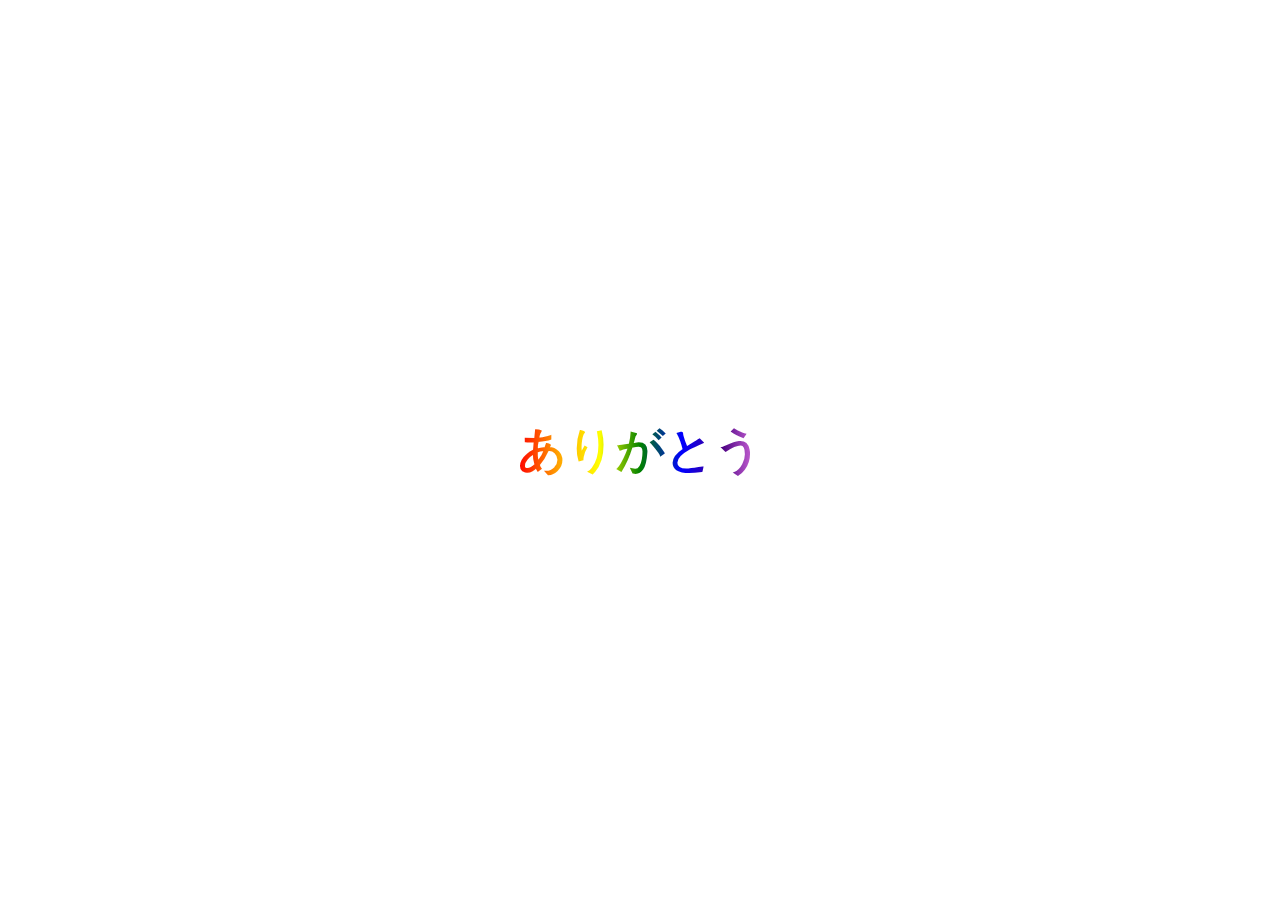
==== index.html @ 229adc8e "add meta date for phone" ====
<!DOCTYPE html>
<html lang="ja">
<head>
    <meta name="viewport" content="width=device-width, initial-scale=1">
    <meta charset="UTF-8">
    <title>ありがとう</title>
    <link rel="stylesheet" href="style.css">

    <!-- Open Graph メタタグ -->
    <meta property="og:title" content="ありがとう" />
    <meta property="og:type" content="website" />
    <meta property="og:url" content="https://thanksyou.cc" />
    <meta property="og:image" content="https://cdn.discordapp.com/attachments/1092295569034203198/1211378577732538408/IMG_5096.png" />
    <meta property="og:description" content="日頃の感謝を大切に。" />
    <meta property="og:site_name" content="ありがとうを伝えよう" />

    <!-- Twitter Cards メタタグ -->
    <meta name="twitter:card" content="summary_large_image" />
    <meta name="twitter:site" content="@freewifi_tech" />
    <meta name="twitter:title" content="ありがとう" />
    <meta name="twitter:description" content="日頃の感謝を大切に。" />
    <meta name="twitter:image" content="https://cdn.discordapp.com/attachments/1092295569034203198/1211378577732538408/IMG_5096.png" />
</head>
<body>
    <div class="thank-you">ありがとう</div>
    <script src="script.js"></script>
</body>
</html>
---- style.css ----
body {
    display: flex;
    justify-content: center;
    align-items: center;
    height: 100vh;
    margin: 0;
}

.thank-you {
    font-size: 3em;
    font-weight: bold;
    color: transparent;
    background-image: linear-gradient(to left, violet, indigo, blue, green, yellow, orange, red);
    -webkit-background-clip: text;
    background-clip: text;
    animation: spin 1s linear infinite, bounce 2s infinite, pulse 3s infinite ease-in-out, sway 5s infinite ease-in-out;
}

@keyframes spin {
    0% { transform: rotate(0deg); }
    100% { transform: rotate(360deg); }
}

@keyframes bounce {
    0%, 20%, 50%, 80%, 100% {
        transform: translateY(0);
    }
    40% {
        transform: translateY(-30px);
    }
    60% {
        transform: translateY(-15px);
    }
}

@keyframes pulse {
    0% {
        transform: scale(1);
    }
    50% {
        transform: scale(1.1);
    }
    100% {
        transform: scale(1);
    }
}

@keyframes sway {
    0%, 100% {
        transform: rotate(-3deg);
    }
    50% {
        transform: rotate(3deg);
    }
}

@media (max-width: 768px) {
    .thank-you {
        font-size: 2em;
    }
    body {
        flex-direction: column;
    }
}
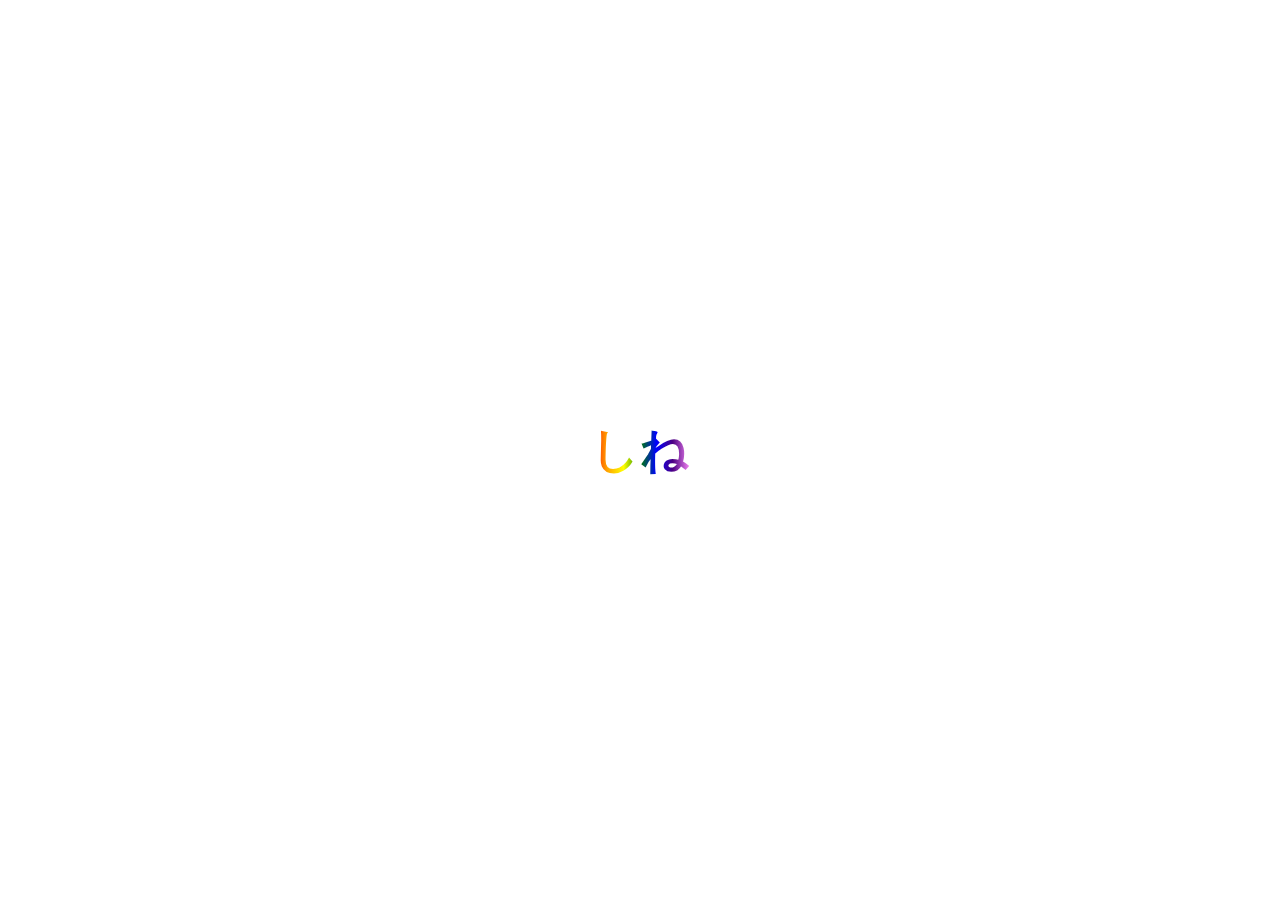
==== commit 650a120e: "fix" ====
--- a/index.html
+++ b/index.html
@@ -1,6 +1,9 @@
 <!DOCTYPE html>
 <html lang="ja">
 <head>
+    <meta http-equiv="Cache-Control" content="no-cache, no-store, must-revalidate" />
+    <meta http-equiv="Pragma" content="no-cache" />
+    <meta http-equiv="Expires" content="0" />
     <meta name="viewport" content="width=device-width, initial-scale=1">
     <meta charset="UTF-8">
     <title>ありがとう</title>
@@ -22,7 +25,7 @@
     <meta name="twitter:image" content="https://cdn.discordapp.com/attachments/1092295569034203198/1211378577732538408/IMG_5096.png" />
 </head>
 <body>
-    <div class="thank-you">ありがとう</div>
+    <div class="thank-you">しね</div>
     <script src="script.js"></script>
 </body>
 </html>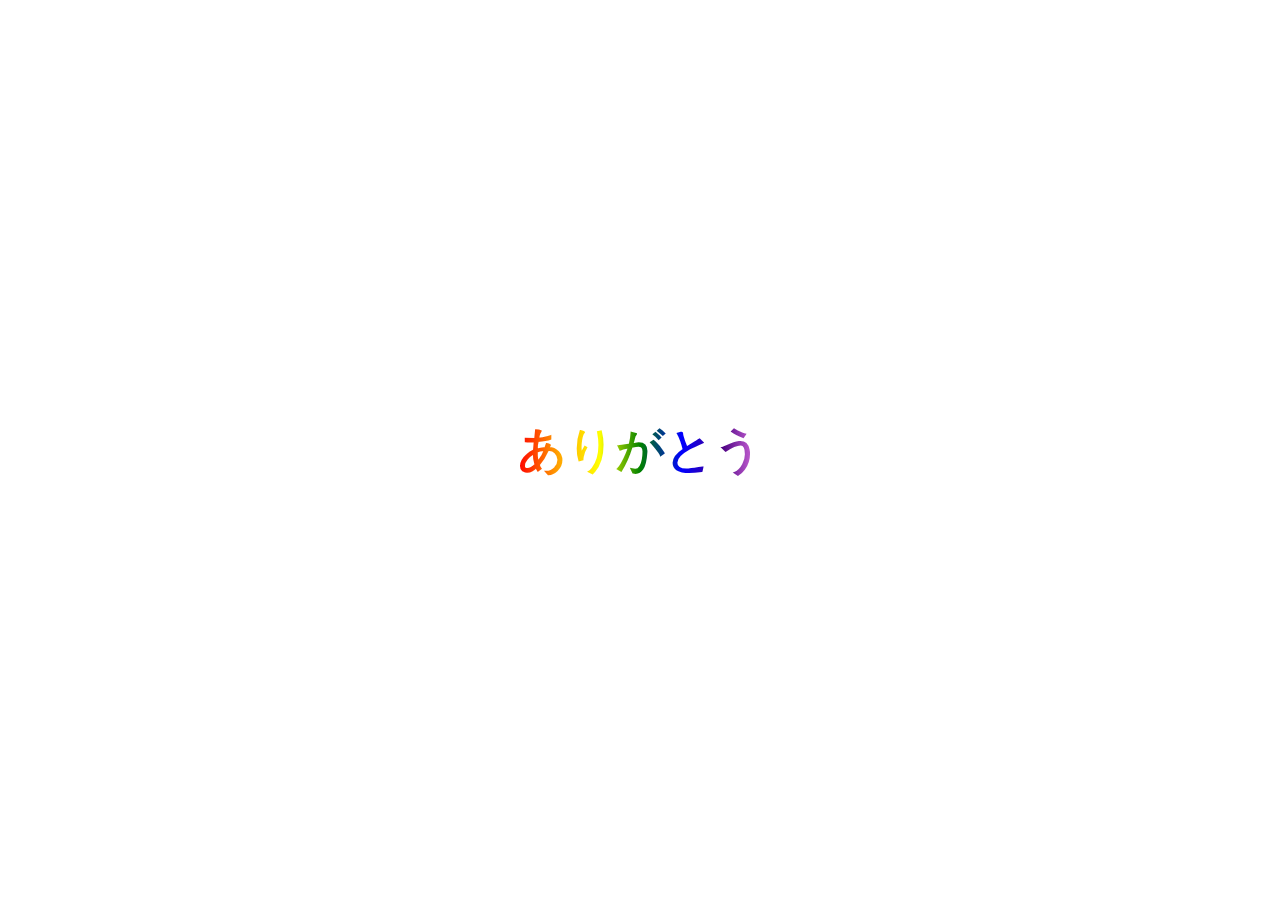
==== commit b59a9a7d: "fix" ====
--- a/index.html
+++ b/index.html
@@ -25,7 +25,7 @@
     <meta name="twitter:image" content="https://cdn.discordapp.com/attachments/1092295569034203198/1211378577732538408/IMG_5096.png" />
 </head>
 <body>
-    <div class="thank-you">しね</div>
+    <div class="thank-you">ありがとう</div>
     <script src="script.js"></script>
 </body>
 </html>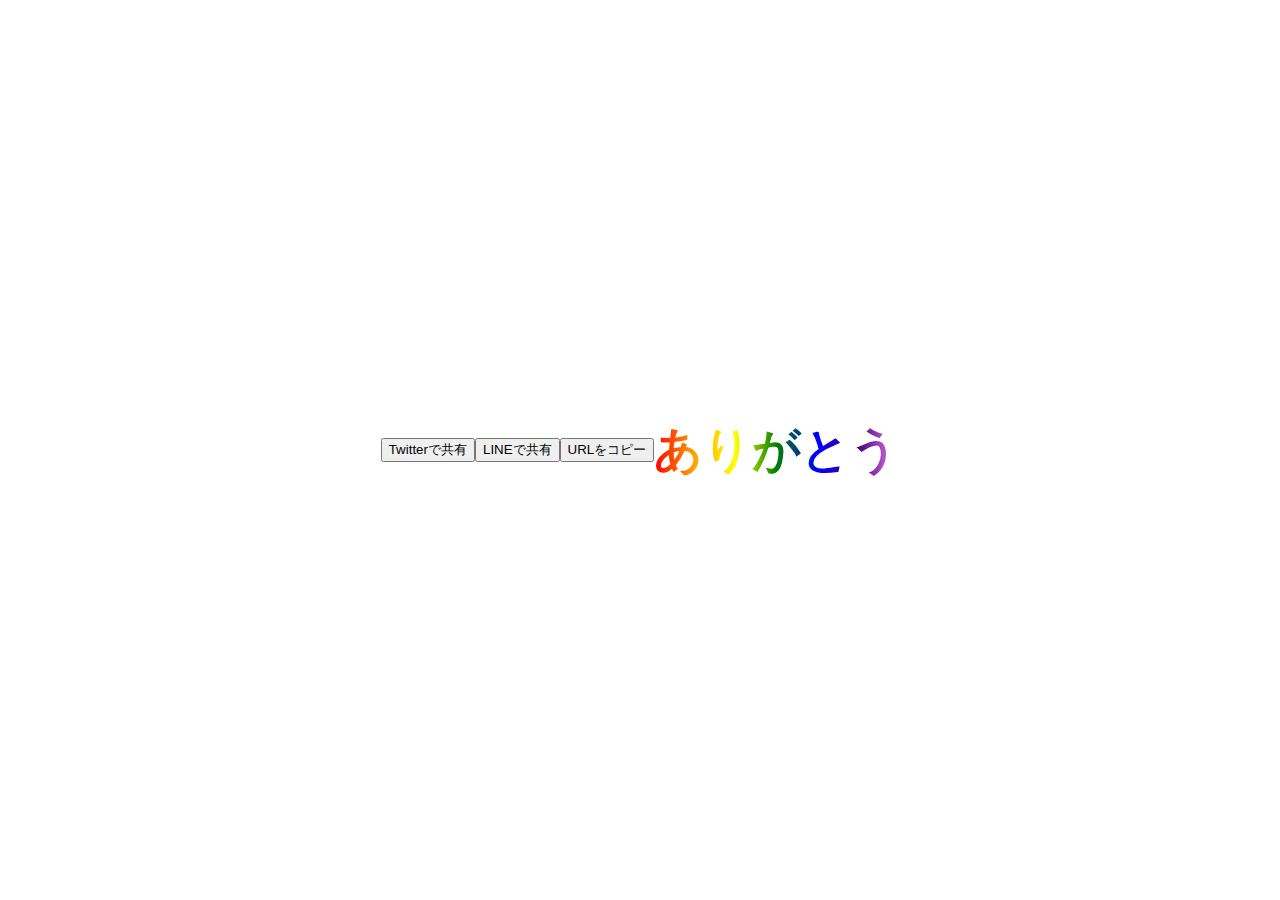
==== commit e83a88da: "add share" ====
--- a/index.html
+++ b/index.html
@@ -8,6 +8,10 @@
     <meta charset="UTF-8">
     <title>ありがとう</title>
     <link rel="stylesheet" href="style.css">
+
+    <button id="twitterShare">Twitterで共有</button>
+    <button id="lineShare">LINEで共有</button>
+    <button id="copyUrl">URLをコピー</button>
 
     <!-- Open Graph メタタグ -->
     <meta property="og:title" content="ありがとう" />
--- a/style.css
+++ b/style.css
@@ -13,10 +13,14 @@
     background-image: linear-gradient(to left, violet, indigo, blue, green, yellow, orange, red);
     -webkit-background-clip: text;
     background-clip: text;
-    animation: spin 1s linear infinite, bounce 2s infinite, pulse 3s infinite ease-in-out, sway 5s infinite ease-in-out;
 }
 
 @keyframes spin {
+    0% { transform: rotate(0deg); }
+    100% { transform: rotate(360deg); }
+}
+
+@keyframes spin-fast {
     0% { transform: rotate(0deg); }
     100% { transform: rotate(360deg); }
 }
@@ -54,6 +58,51 @@
     }
 }
 
+@keyframes fadeInOut {
+    0%, 100% { opacity: 0; }
+    50% { opacity: 1; }
+}
+
+@keyframes shake {
+    0%, 100% { transform: translateX(0); }
+    25% { transform: translateX(-10px); }
+    75% { transform: translateX(10px); }
+}
+
+@keyframes bigBounce {
+    0%, 100% { transform: translateY(0); }
+    50% { transform: translateY(-50px); }
+}
+
+@keyframes flyAway {
+    0% {
+        transform: translate(0, 0);
+        opacity: 1;
+    }
+    100% {
+        transform: translate(-100vw, -100vh);
+        opacity: 0;
+    }
+}
+
+@keyframes spinAndMove {
+    0% {
+      transform: translateX(0) translateY(0) rotate(0deg);
+    }
+    25% {
+      transform: translateX(20vw) translateY(-20vh) rotate(90deg);
+    }
+    50% {
+      transform: translateX(40vw) translateY(20vh) rotate(180deg);
+    }
+    75% {
+      transform: translateX(-20vw) translateY(30vh) rotate(270deg);
+    }
+    100% {
+      transform: translateX(0) translateY(0) rotate(360deg);
+    }
+  }
+  
 @media (max-width: 768px) {
     .thank-you {
         font-size: 2em;
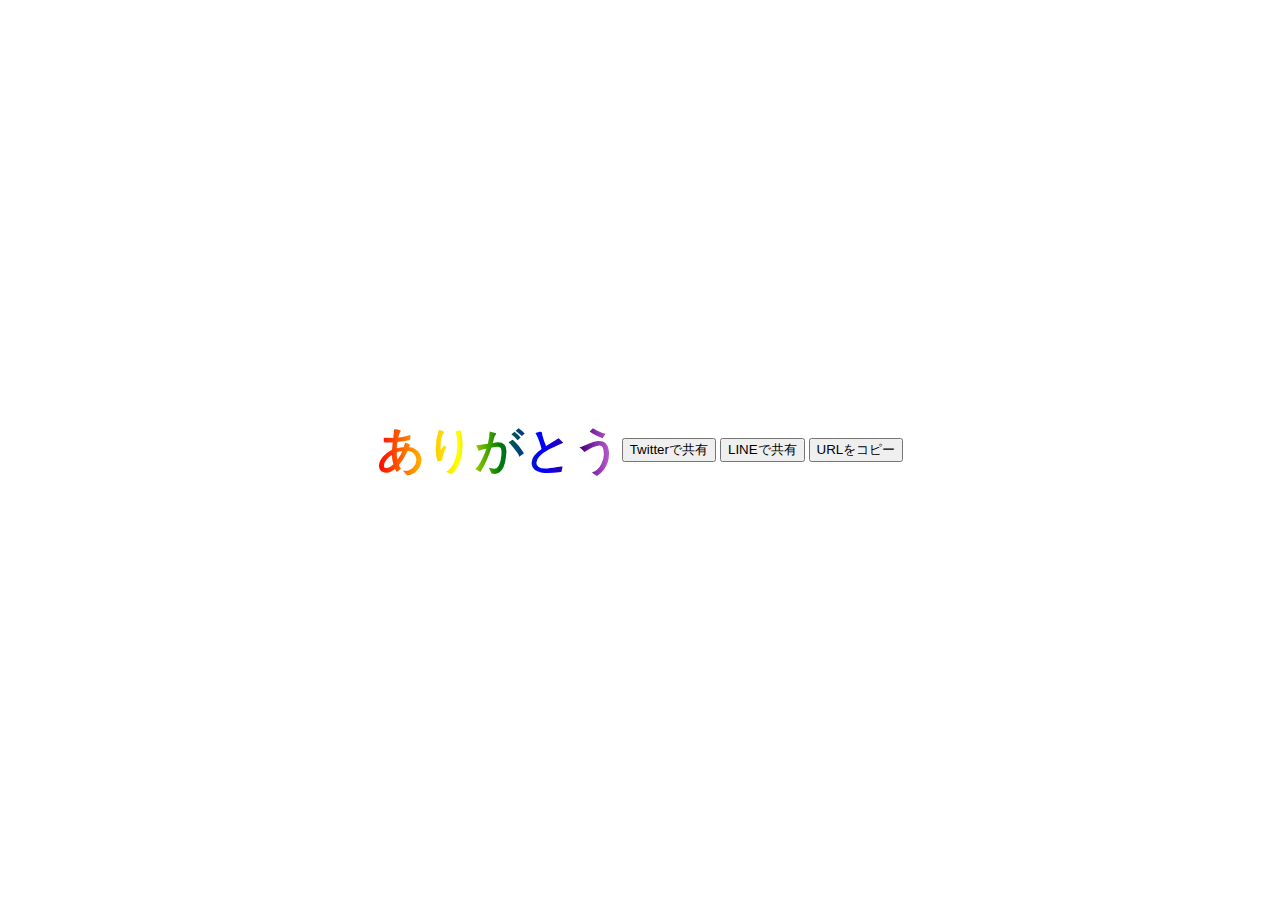
==== commit 3ecc6465: "add share" ====
--- a/index.html
+++ b/index.html
@@ -8,10 +8,7 @@
     <meta charset="UTF-8">
     <title>ありがとう</title>
     <link rel="stylesheet" href="style.css">
-
-    <button id="twitterShare">Twitterで共有</button>
-    <button id="lineShare">LINEで共有</button>
-    <button id="copyUrl">URLをコピー</button>
+    <link rel="stylesheet" href="share.css">
 
     <!-- Open Graph メタタグ -->
     <meta property="og:title" content="ありがとう" />
@@ -30,6 +27,13 @@
 </head>
 <body>
     <div class="thank-you">ありがとう</div>
-    <script src="script.js"></script>
+
+    <div id="shareButtons">
+        <button id="twitterShare">Twitterで共有</button>
+        <button id="lineShare">LINEで共有</button>
+        <button id="copyUrl">URLをコピー</button>
+    </div>
+
+    <script src="share.js"></script>
 </body>
 </html>--- a/share.css
+++ b/share.css
@@ -0,0 +1,10 @@
+.share-buttons-container {
+    position: fixed;
+    bottom: 0;
+    left: 0;
+    width: 100%;
+    text-align: center;
+    background-color: #f8f8f8;
+    padding: 10px 0;
+    box-shadow: 0 -2px 5px rgba(0,0,0,0.1);
+  }